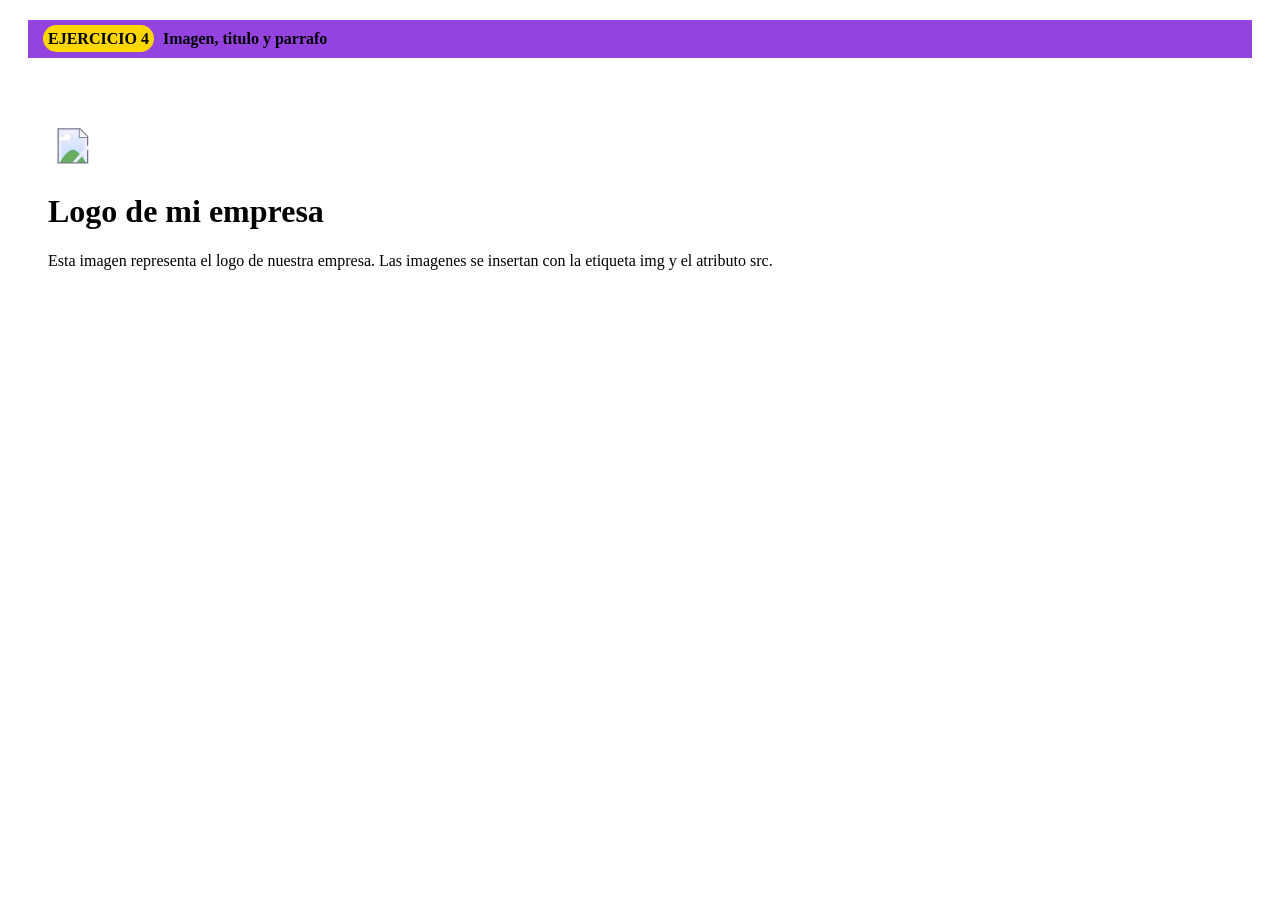
==== Actividad/ejercicio4/index.html @ 64b861cd "Add files via upload" ====
<!DOCTYPE html>
<html lang="en">
<head>
    <meta charset="UTF-8">
    <meta name="viewport" content="width=device-width, initial-scale=1.0">
    <title>Cuarto</title>
    <link rel="stylesheet" href="estilos.css">
</head>
<body>
    <div class="gin">
        <b class="bb">EJERCICIO 4</b>
        <b>Imagen, titulo y parrafo</b>
    </div>

    <div class="logo">
        <img src="./iman/logo.jpg" width="50">
        <h1>Logo de mi empresa</h1>
        <p>Esta imagen representa el logo de nuestra empresa. Las imagenes se insertan con la etiqueta img y el atributo src.</p>
    </div>

</body>
</html>
---- Actividad/ejercicio4/estilos.css ----
.gin {
    background-color: rgb(148, 66, 224);
    padding: 10px;
    margin: 20px;
}

.bb {
    color: black;
    background-color: gold;
    border-radius: 20px;
    padding: 5px;
    margin: 5px;
}

.logo {
    padding: 40px;
}
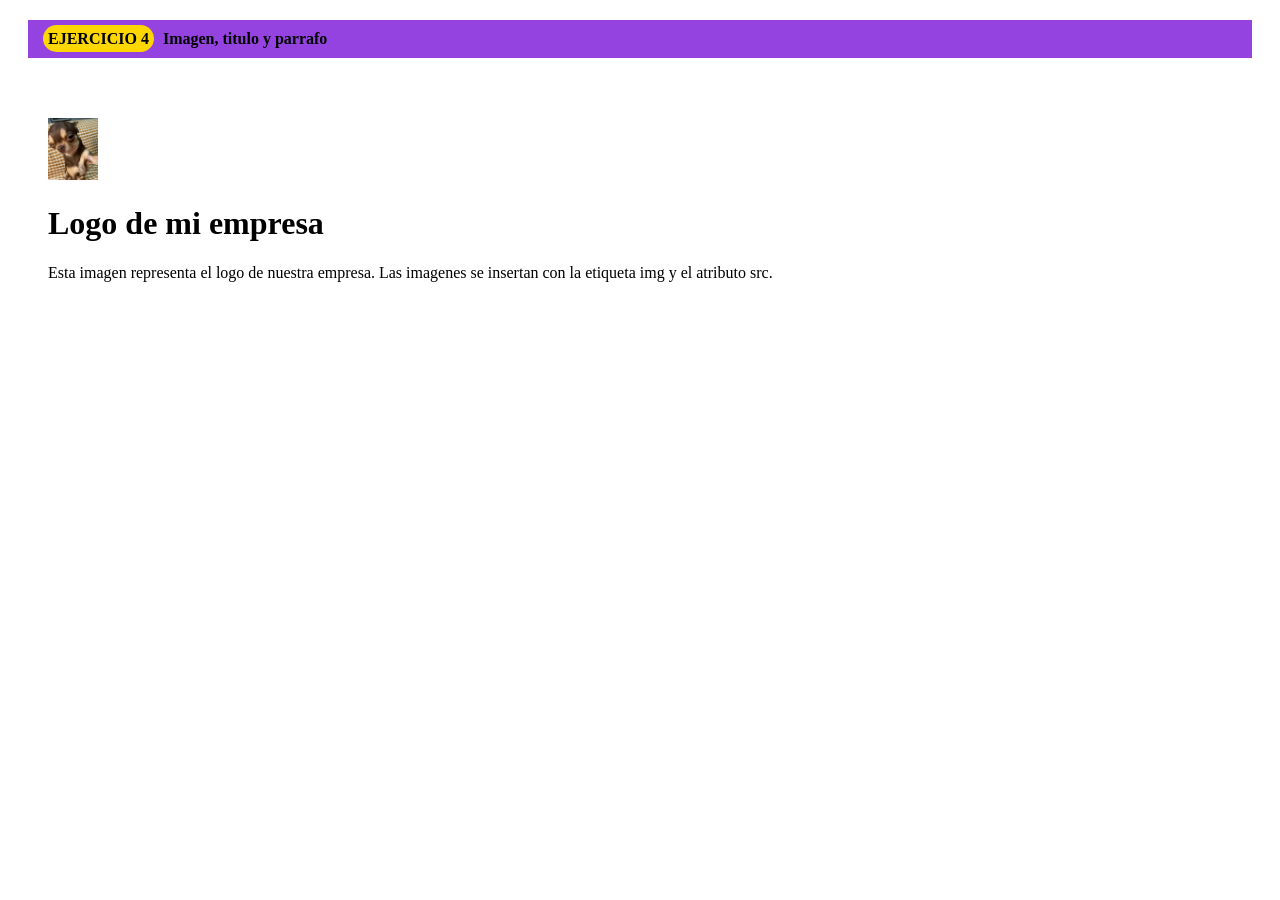
==== commit 61209e24: "Add files via upload" ====
--- a/Actividad/ejercicio4/index.html
+++ b/Actividad/ejercicio4/index.html
@@ -13,7 +13,7 @@
     </div>
 
     <div class="logo">
-        <img src="./iman/logo.jpg" width="50">
+        <img src="./iman/Captura de pantalla 2025-03-15 212713.png" width="50">
         <h1>Logo de mi empresa</h1>
         <p>Esta imagen representa el logo de nuestra empresa. Las imagenes se insertan con la etiqueta img y el atributo src.</p>
     </div>
